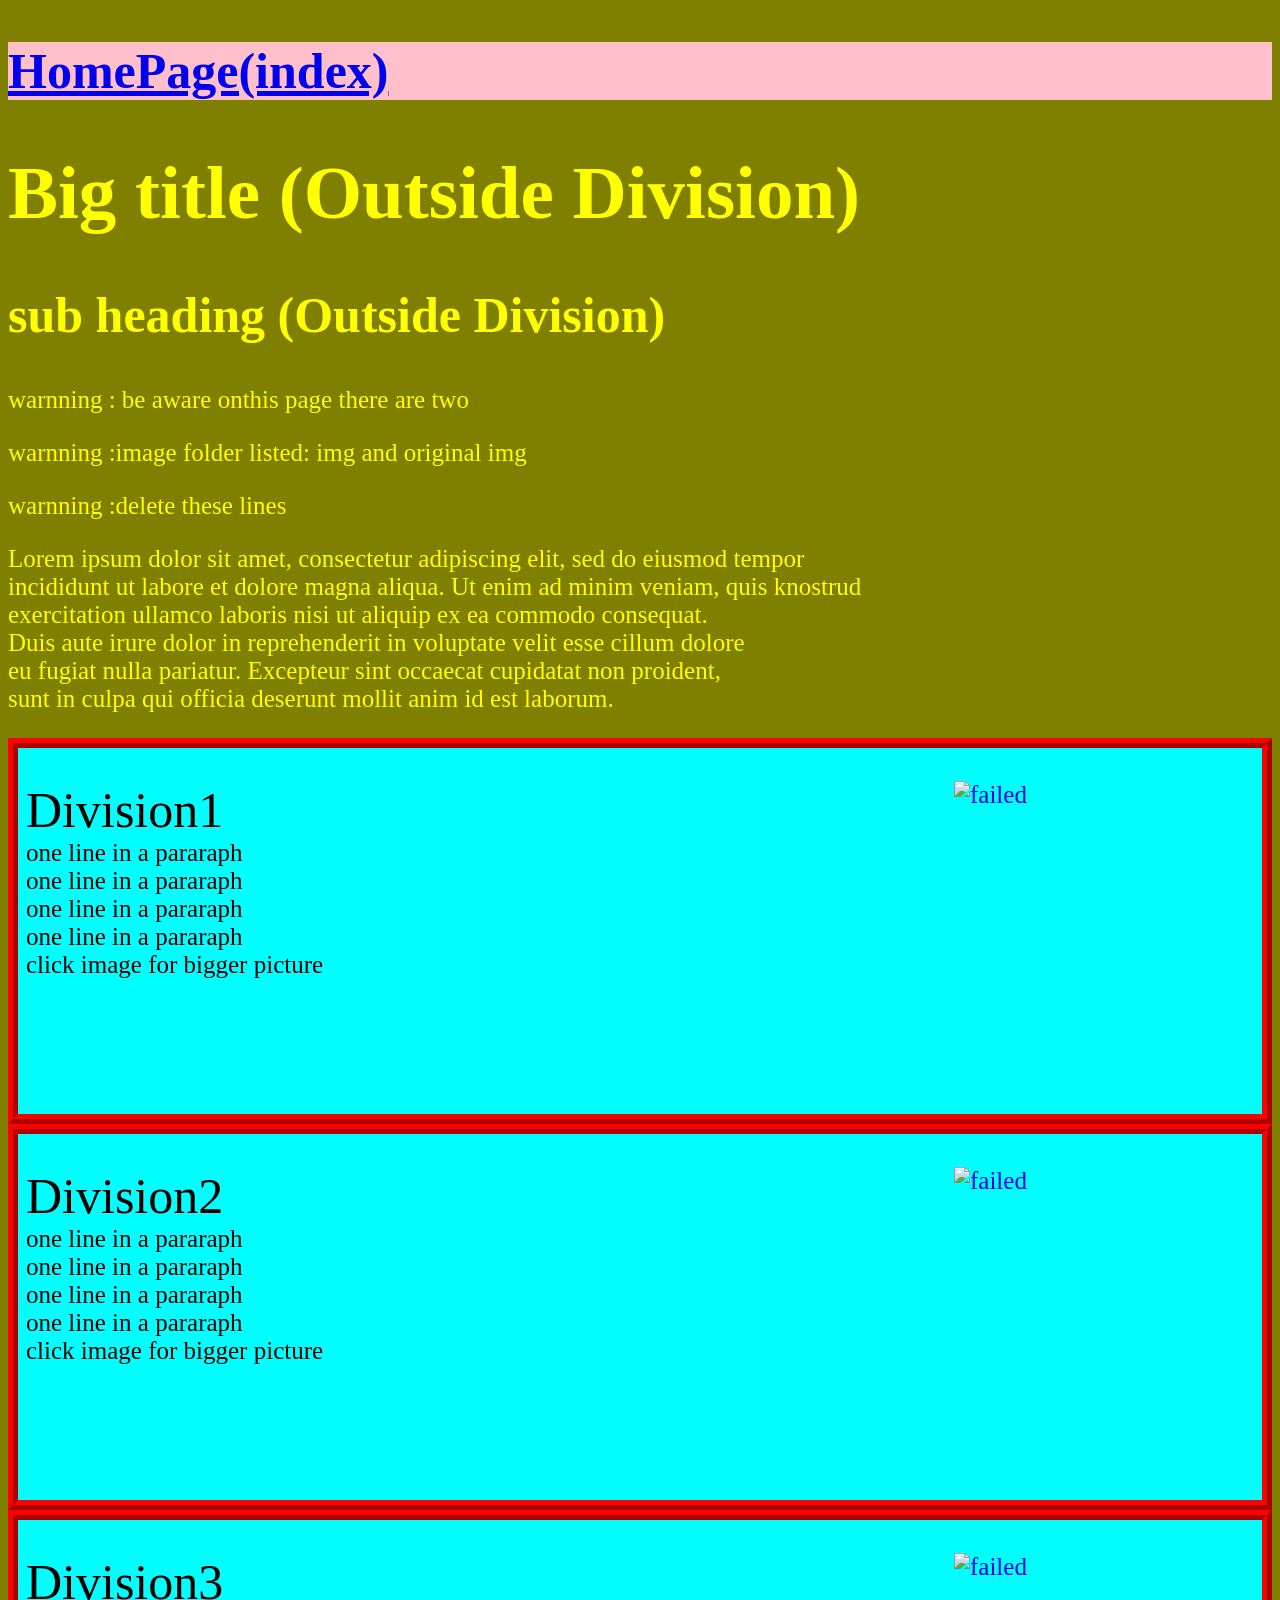
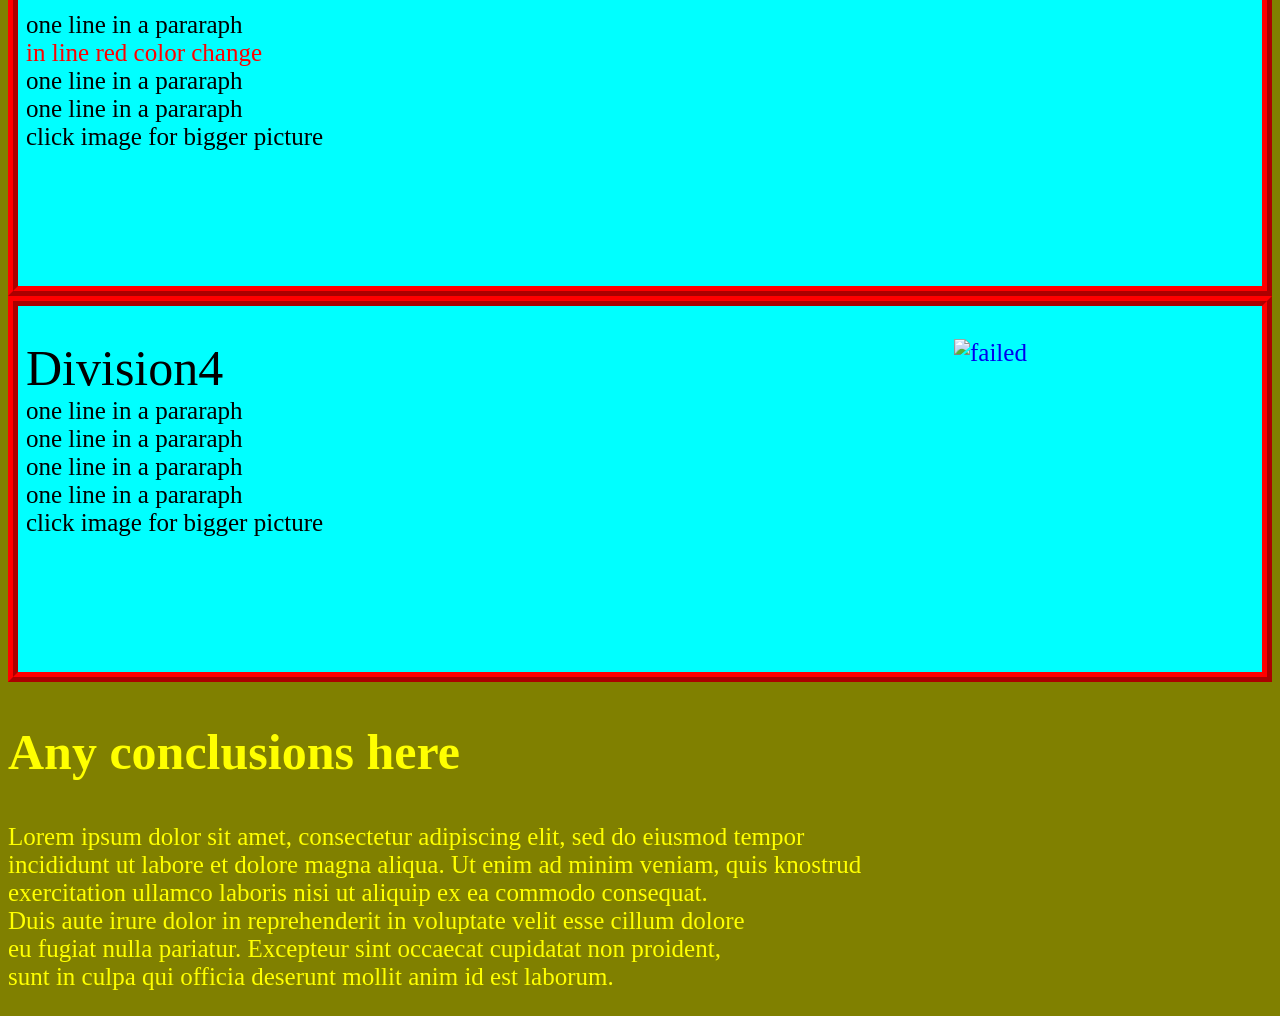
==== index.html @ b6d0e01b "First Commit Ateempting to use the Kate/Git pluggin  Attempting Push to remote GitHub/fanspin/MakeKa" ====
<!DOCTYPE html>
<html lang="">
<!-- this is the official make kate work and make kate assemble -->
<!-- using the video link -->
<!-- make a transcript -->
<!-- make copy paste comand lines -->
<!-- one page three clicks -->
<!--<h3>be aware onthis page there are two </h3>
	<h3>image folder listed: img and  original img</h3>-->
  <head><!--Meta-->
     <meta charset="utf-8">
    <link rel="stylesheet" href="styles3.css">
    <title>MakeKateAseemble</title>
  </head>
  
   <header><!-- header doesnt work -->
	<h2><a href="index.html">HomePage(index)</a></h2><!-- header doesnt work -->
	</header><!-- header doesnt work -->
  
  <body >
	<h1>Big title (Outside Division)</h1><!--Big title (Outside Division) -->
	<h2 >sub heading (Outside Division)</h2><!--sub heading (Outside Division) -->
	<p>warnning : be aware onthis page there are two </p><!--delete this before use-->
	<p>warnning :image folder listed: img and  original img</p><!--delete this before use-->
	<p>warnning :delete these lines</p><!--delete this before use-->
		<p>Lorem ipsum dolor sit amet, consectetur adipiscing elit, sed do eiusmod tempor<br><!--<p>(Outside Division) -->
		incididunt ut labore et dolore magna aliqua. Ut enim ad minim veniam, quis knostrud<br><!--<p>(Outside Division) -->
		exercitation ullamco laboris nisi ut aliquip ex ea commodo consequat. <br><!--<p>(Outside Division) -->
		Duis aute irure dolor in reprehenderit in voluptate velit esse cillum dolore<br><!--<p>(Outside Division) -->
		eu fugiat nulla pariatur. Excepteur sint occaecat cupidatat non proident, <br><!--<p>(Outside Division) -->
		sunt in culpa qui officia deserunt mollit anim id est laborum.</p><!--</p>(Outside Division) -->
		<div class="box1"><!--div 1 and picture page A Figure A-->
			<p > 
			<a href="PicturePageA.html"><!--switcthed picturepage to picture page a -->
			<img src="img/FigureA.png" alt="failed" title=""  /><!--unknown notation / -->
			</a>
			<span style="font-size: 50px">Division1</span><br><!--inline font-size -->
			one line in a pararaph<br>
			one line in a pararaph<br>
			one line in a pararaph<br>
			one line in a pararaph<br>
			click  image for bigger picture<br>
			</p>
		</div>
		<!-- code break next div ------------- -->
		<!-- code break next div ------------- -->
		<div class="box1"><!--div 2 and picture page B Figure B -->
			<p > 
			<a href="PicturePageB.html">
			<img src="img\FigureB.png" alt="failed" title=""  /><!--unknown notation / -->
			</a>
			<span style="font-size: 50px">Division2</span><br> <!--inline font-size -->
			one line in a pararaph<br>
			one line in a pararaph<br>
			one line in a pararaph<br>
			one line in a pararaph<br> 
			click  image for bigger picture
			</p>
		</div>
		<!-- code break next div ------------- -->
		<!-- code break next div ------------- -->
		<div class="box1"><!--div 3 and picture page C Figure C -->
			<p > 
			<a href="PicturePageC.html">
			<img src="img\FigureC.png" alt="failed" title=""  /><!--unknown notation / -->
			</a>
			<span style="font-size: 50px">Division3</span><br><!--inline font-size -->
			one line in a pararaph <br>
			<span style="color: red">in line red color change</span><br> <!--inline color change -->
			one line in a pararaph<br>
			one line in a pararaph<br>
			click  image for bigger picture
			</p>
		</div>
		<!-- code break next div ------------- -->
		<!-- code break next div ------------- -->
		<div class="box1"><!--div 4 and picture page D Figure D -->
			<p > 
			<a href="PicturePageD.html">
			<img src="img\FigureD.png" alt="failed" title=""  />
			</a>
			<span style="font-size: 50px">Division4 </span><br><!--inline font-size -->
			one line in a pararaph<br>
			one line in a pararaph<br>
			one line in a pararaph<br>
			one line in a pararaph<br>
			click  image for bigger picture
			</p>
		</div>
	<!-- code break next div ------------- -->
	<!-- code break next div ------------- -->
	<h2 >Any conclusions here</h2>
		<p>Lorem ipsum dolor sit amet, consectetur adipiscing elit, sed do eiusmod tempor<br>
		incididunt ut labore et dolore magna aliqua. Ut enim ad minim veniam, quis knostrud<br>
		exercitation ullamco laboris nisi ut aliquip ex ea commodo consequat. <br>
		Duis aute irure dolor in reprehenderit in voluptate velit esse cillum dolore<br>
		eu fugiat nulla pariatur. Excepteur sint occaecat cupidatat non proident, <br>
		sunt in culpa qui officia deserunt mollit anim id est laborum.</p>
	<!--more saved inline styling-->
	<!--<h2 style="color: yellow">inline yellow sub heading</h2 >-->
	<!--<p style="color: yellow">inline yellow paragraph</p>-->
  </body>
</html>
---- styles3.css ----
/* css for adjoining Make Kate Assemble */
  
 
header  {
	background-color: pink;
}
header  h2{
	 font-size: 50px; 
	 color: magenta;
	  text-align: left;	  
}

 /*no change to body */
body{
	background-color: olive; /*pink #FFC0CB green #339966 */
}

body h1{
	 font-size: 75px; 
	 color: yellow;
	  text-align: left;	  
}
body h2{
	 font-size: 50px; 
	 color: yellow;
	  text-align: left;	  
}

body p {font-size: 25px;
 color: yellow;
  text-align: left;
 }
body img { float: right }

  /* begin with box1 */

.box1 {
  border: 10px ridge #f00;
  background-color: cyan ;/*  #ff0 blood red  */
  padding: 0.5rem;
  display: flex;
  flex-direction: column;
}
.box1 img {
  width: 300px;
  height: 300px;
  float: right;
 
}

.box1 p {
  font: sans-serif;
  text-align: left;
  color: black;
  float: left;
}

 /* begin with box2 */
 /* Used pages A,B,C,D */

.box2 {
  border: 10px ridge violet;
  background-color: #00b3b3; /*  #00b3b3 is the pictured green */
  padding: 0.5rem;
  display: flex;
  flex-direction: column;
}
.box2 img {
  width: 600px;
  height: 600px;
  float: right;
 
}

.box2 p {
	font: Comic Sans MS, Comic Sans, cursive;
	font-size: 30px;
	text-align: left;
	color: yellow;
	float: left;
}
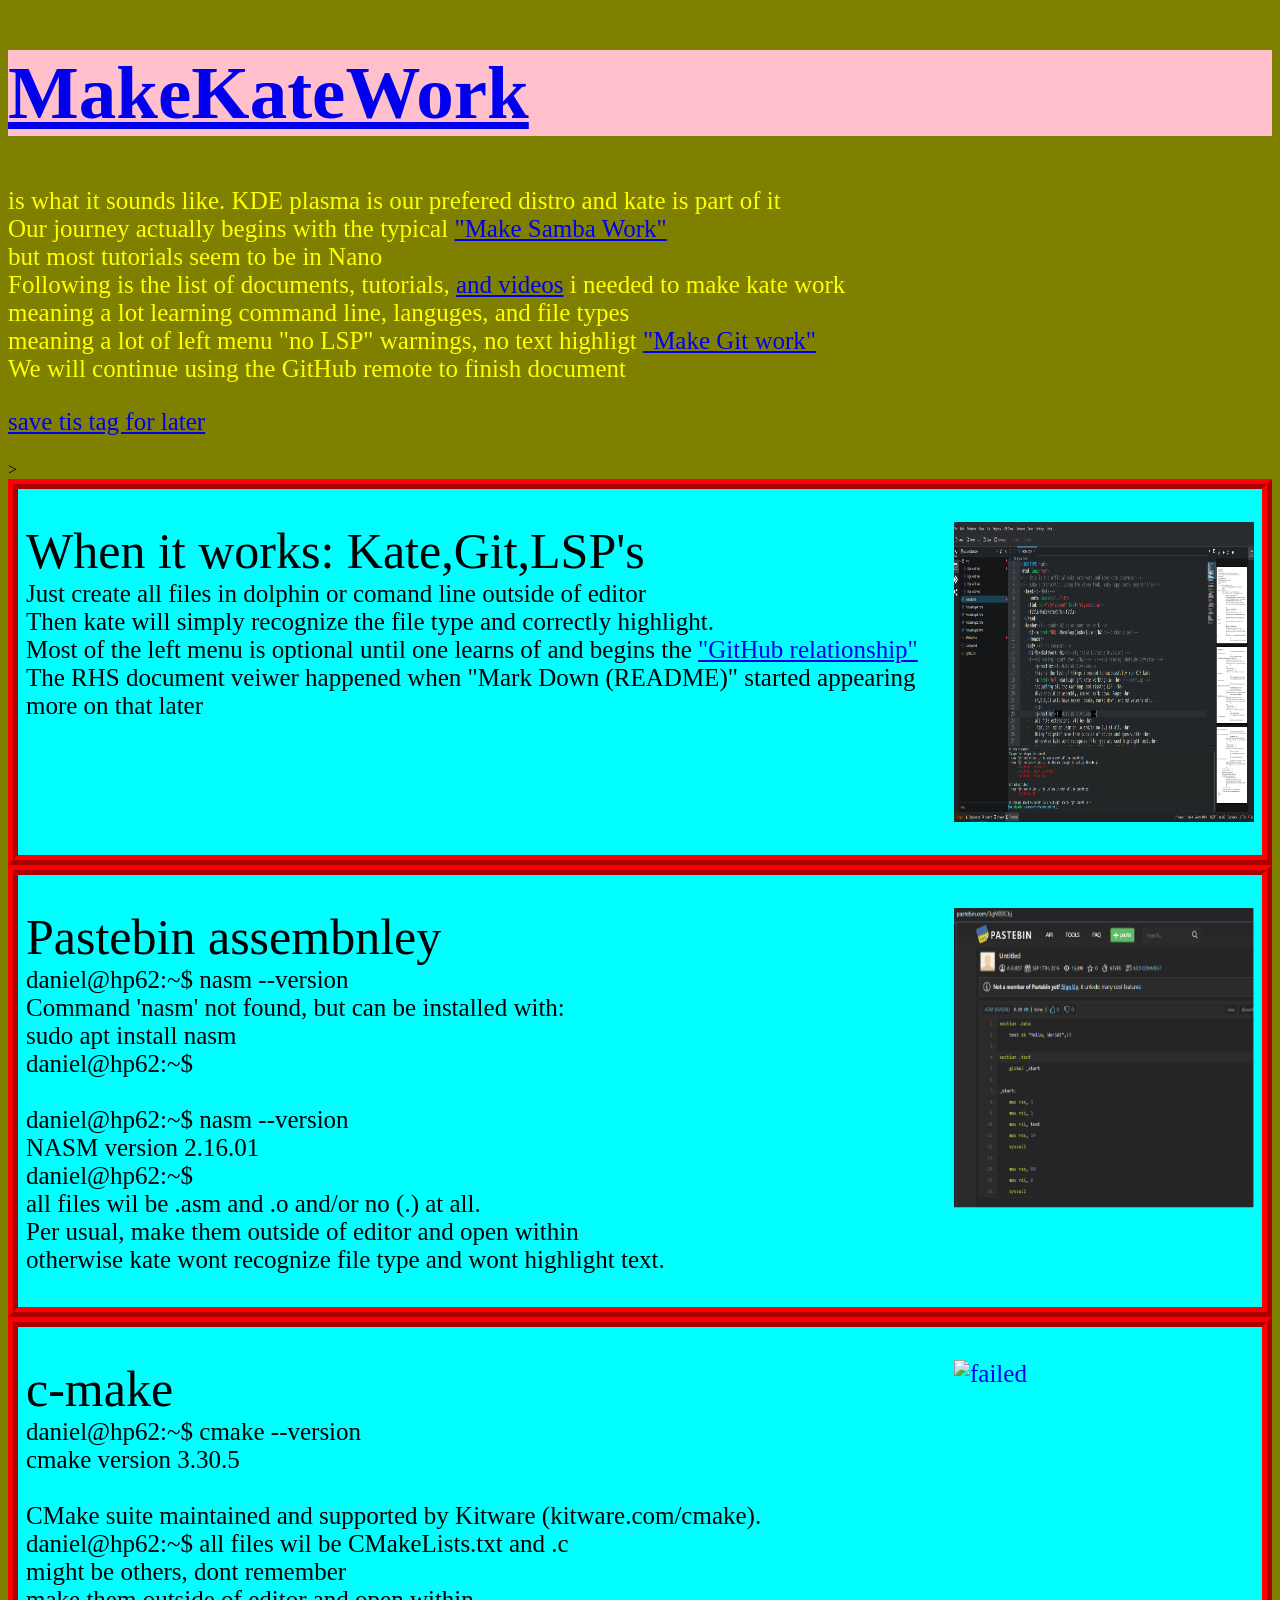
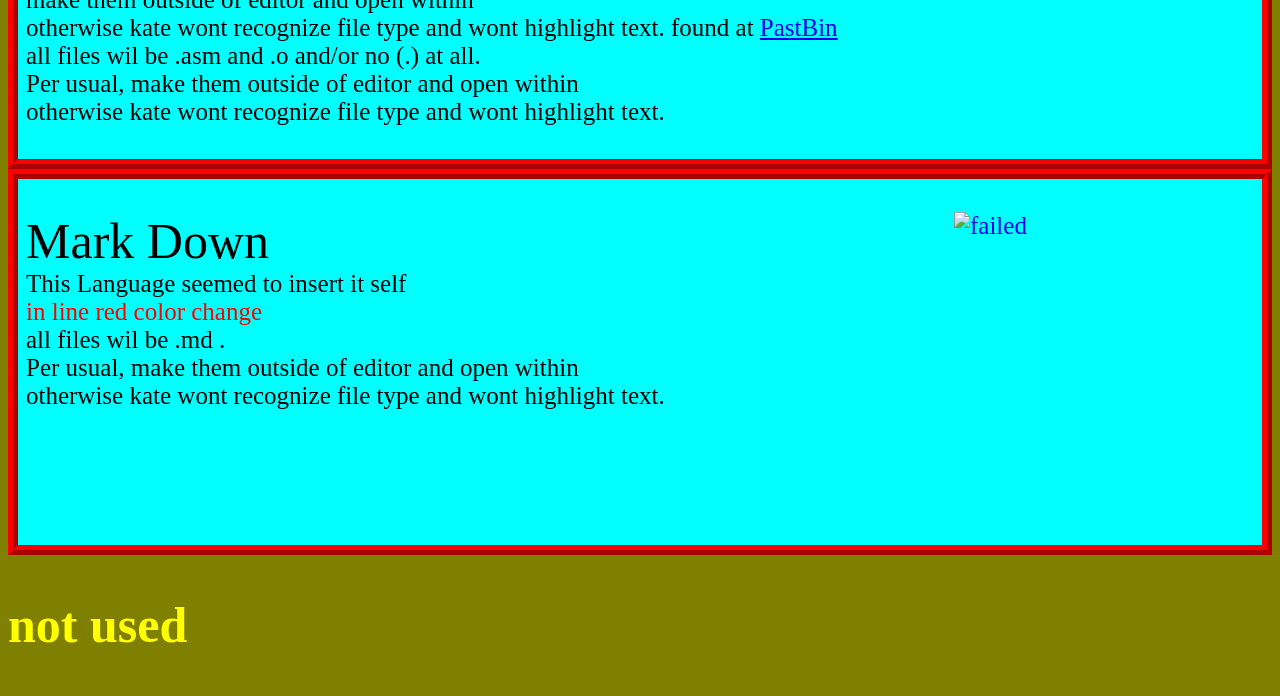
==== commit cbad0c12: "mostly index. no moving parts added more correct info" ====
--- a/index.html
+++ b/index.html
@@ -1,101 +1,115 @@
 <!DOCTYPE html>
-<html lang="">
+<html lang="en">
 <!-- this is the official make kate work and make kate assemble -->
-<!-- using the video link -->
-<!-- make a transcript -->
-<!-- make copy paste comand lines -->
-<!-- one page three clicks -->
-<!--<h3>be aware onthis page there are two </h3>
-	<h3>image folder listed: img and  original img</h3>-->
+<!-- make a transcript. using the video link. make copy paste comand lines-->
   <head><!--Meta-->
      <meta charset="utf-8">
     <link rel="stylesheet" href="styles3.css">
-    <title>MakeKateAseemble</title>
+    <title>MakeKateWork</title>
   </head>
-  
-   <header><!-- header doesnt work -->
-	<h2><a href="index.html">HomePage(index)</a></h2><!-- header doesnt work -->
-	</header><!-- header doesnt work -->
-  
-  <body >
-	<h1>Big title (Outside Division)</h1><!--Big title (Outside Division) -->
-	<h2 >sub heading (Outside Division)</h2><!--sub heading (Outside Division) -->
-	<p>warnning : be aware onthis page there are two </p><!--delete this before use-->
-	<p>warnning :image folder listed: img and  original img</p><!--delete this before use-->
-	<p>warnning :delete these lines</p><!--delete this before use-->
-		<p>Lorem ipsum dolor sit amet, consectetur adipiscing elit, sed do eiusmod tempor<br><!--<p>(Outside Division) -->
-		incididunt ut labore et dolore magna aliqua. Ut enim ad minim veniam, quis knostrud<br><!--<p>(Outside Division) -->
-		exercitation ullamco laboris nisi ut aliquip ex ea commodo consequat. <br><!--<p>(Outside Division) -->
-		Duis aute irure dolor in reprehenderit in voluptate velit esse cillum dolore<br><!--<p>(Outside Division) -->
-		eu fugiat nulla pariatur. Excepteur sint occaecat cupidatat non proident, <br><!--<p>(Outside Division) -->
-		sunt in culpa qui officia deserunt mollit anim id est laborum.</p><!--</p>(Outside Division) -->
-		<div class="box1"><!--div 1 and picture page A Figure A-->
-			<p > 
-			<a href="PicturePageA.html"><!--switcthed picturepage to picture page a -->
-			<img src="img/FigureA.png" alt="failed" title=""  /><!--unknown notation / -->
+  <header><!-- header h2 color does not work -->
+	<h1><a href="URL">MakeKateWork</a></h1><!--Broken Link? -->
+	</header>
+   <body ><!--no comment --><!--Big title  <h1>MakeKateWork</h1>   (Outside Division) -->
+			<p><!--Big title (Outside Division) -->
+			is what it sounds like.
+			KDE plasma is our prefered distro and kate is part of it<br>
+			Our journey actually begins with the typical
+			<a href="https://www.youtube.com/watch?v=7Q0mnAT1MRg">"Make Samba Work"</a><br><!--learn linux tv -->
+			but most tutorials seem to be in Nano<br>
+			Following is the list of documents, tutorials, <a href="https://www.youtube.com/watch?v=1UZNvhodgmw">and videos</a><!--mariusp -->
+			i needed to make kate work<br>
+			meaning a lot learning command line, languges, and file types<br>
+			meaning a lot of  left menu "no LSP" warnings, no  text highligt
+					<a href="https://www.youtube.com/watch?v=gJv0PcfUXE8">"Make Git work"</a><br><!--learn linux tv -->
+					We will continue using the GitHub remote to finish document
+
+			</p><p><a href="url">save tis tag for later</a> </p>> <!--save tis tag for later -->
+		<div class="box1"><!--div 1 (Made Kate Work)and picture page A Figure A-->
+			<p >
+			<a href="PicturePageA.html"><!---div 1 and picture page A Figure A -->
+			<img src="img/FigureA.PNG" alt="failed" title=""  /><!--unknown notation / -->
 			</a>
-			<span style="font-size: 50px">Division1</span><br><!--inline font-size -->
-			one line in a pararaph<br>
-			one line in a pararaph<br>
-			one line in a pararaph<br>
-			one line in a pararaph<br>
-			click  image for bigger picture<br>
+			<span style="font-size: 50px">When it works: Kate,Git,LSP's </span><br><!--inline font-size -->
+			Just create all files in dolphin or comand line outside of editor<br>
+			Then kate will simply recognize the file type and correctly highlight.<br>
+			Most of the left menu is optional until one learns of and begins the
+			<a href="PicturePageA.html"> "GitHub relationship"</a><br>
+			The RHS document veiwer happened when "Mark Down (README)" started appearing<br>
+			more on that later
 			</p>
 		</div>
 		<!-- code break next div ------------- -->
 		<!-- code break next div ------------- -->
-		<div class="box1"><!--div 2 and picture page B Figure B -->
-			<p > 
-			<a href="PicturePageB.html">
-			<img src="img\FigureB.png" alt="failed" title=""  /><!--unknown notation / -->
+		<div class="box1"><!--div 2 cmake (touch and code) and picture page B Figure B -->
+			<p >
+			<a href="PicturePageB.html"><!--  BIG Change-->
+			<img src="img/FigureB.PNG" alt="failed" title=""  /><!--  BIG Change-->
 			</a>
-			<span style="font-size: 50px">Division2</span><br> <!--inline font-size -->
-			one line in a pararaph<br>
-			one line in a pararaph<br>
-			one line in a pararaph<br>
-			one line in a pararaph<br> 
-			click  image for bigger picture
+			<span style="font-size: 50px">Pastebin assembnley</span><br>
+			daniel@hp62:~$ nasm --version<br>
+					Command 'nasm' not found, but can be installed with:<br>
+					sudo apt install nasm<br>
+					daniel@hp62:~$<br><br>
+					daniel@hp62:~$ nasm --version<br>
+					NASM version 2.16.01<br>
+					daniel@hp62:~$ <br>
+				<!--inline font-size -->
+					all files wil be .asm and .o and/or no (.) at all. <br>
+					Per usual, make them outside of editor and open within <br>
+					otherwise kate wont recognize file type and wont highlight text.
+
 			</p>
 		</div>
 		<!-- code break next div ------------- -->
 		<!-- code break next div ------------- -->
 		<div class="box1"><!--div 3 and picture page C Figure C -->
-			<p > 
+			<p >
 			<a href="PicturePageC.html">
 			<img src="img\FigureC.png" alt="failed" title=""  /><!--unknown notation / -->
 			</a>
-			<span style="font-size: 50px">Division3</span><br><!--inline font-size -->
-			one line in a pararaph <br>
-			<span style="color: red">in line red color change</span><br> <!--inline color change -->
-			one line in a pararaph<br>
-			one line in a pararaph<br>
-			click  image for bigger picture
+			<span style="font-size: 50px">c-make </span><br>
+			daniel@hp62:~$ cmake --version<br>
+				cmake version 3.30.5<br>
+									<br>
+				CMake suite maintained and supported by Kitware (kitware.com/cmake).<br>
+				daniel@hp62:~$
+
+
+
+
+
+
+<!--inline font-size -->
+						all files wil be CMakeLists.txt and .c <br>
+						might be others, dont remember<br>
+					make them outside of editor and open within <br>
+					otherwise kate wont recognize file type and wont highlight text.
+						found at <a href="https://pastebin.com/3gMBBCbj">PastBin</a> <br>
+					all files wil be .asm and .o and/or no (.) at all. <br>
+					Per usual, make them outside of editor and open within <br>
+					otherwise kate wont recognize file type and wont highlight text.
 			</p>
 		</div>
 		<!-- code break next div ------------- -->
 		<!-- code break next div ------------- -->
 		<div class="box1"><!--div 4 and picture page D Figure D -->
-			<p > 
+			<p >
 			<a href="PicturePageD.html">
 			<img src="img\FigureD.png" alt="failed" title=""  />
 			</a>
-			<span style="font-size: 50px">Division4 </span><br><!--inline font-size -->
-			one line in a pararaph<br>
-			one line in a pararaph<br>
-			one line in a pararaph<br>
-			one line in a pararaph<br>
-			click  image for bigger picture
+			<span style="font-size: 50px">Mark Down</span><br><!--inline font-size -->
+						This Language seemed to insert it self  <br>
+						<span style="color: red">in line red color change</span><br> <!--inline color change -->
+						all files wil be .md . <br>
+					Per usual, make them outside of editor and open within <br>
+					otherwise kate wont recognize file type and wont highlight text.
 			</p>
 		</div>
 	<!-- code break next div ------------- -->
 	<!-- code break next div ------------- -->
-	<h2 >Any conclusions here</h2>
-		<p>Lorem ipsum dolor sit amet, consectetur adipiscing elit, sed do eiusmod tempor<br>
-		incididunt ut labore et dolore magna aliqua. Ut enim ad minim veniam, quis knostrud<br>
-		exercitation ullamco laboris nisi ut aliquip ex ea commodo consequat. <br>
-		Duis aute irure dolor in reprehenderit in voluptate velit esse cillum dolore<br>
-		eu fugiat nulla pariatur. Excepteur sint occaecat cupidatat non proident, <br>
-		sunt in culpa qui officia deserunt mollit anim id est laborum.</p>
+	<h2 >not used</h2>
+			<p>	</p>
 	<!--more saved inline styling-->
 	<!--<h2 style="color: yellow">inline yellow sub heading</h2 >-->
 	<!--<p style="color: yellow">inline yellow paragraph</p>-->
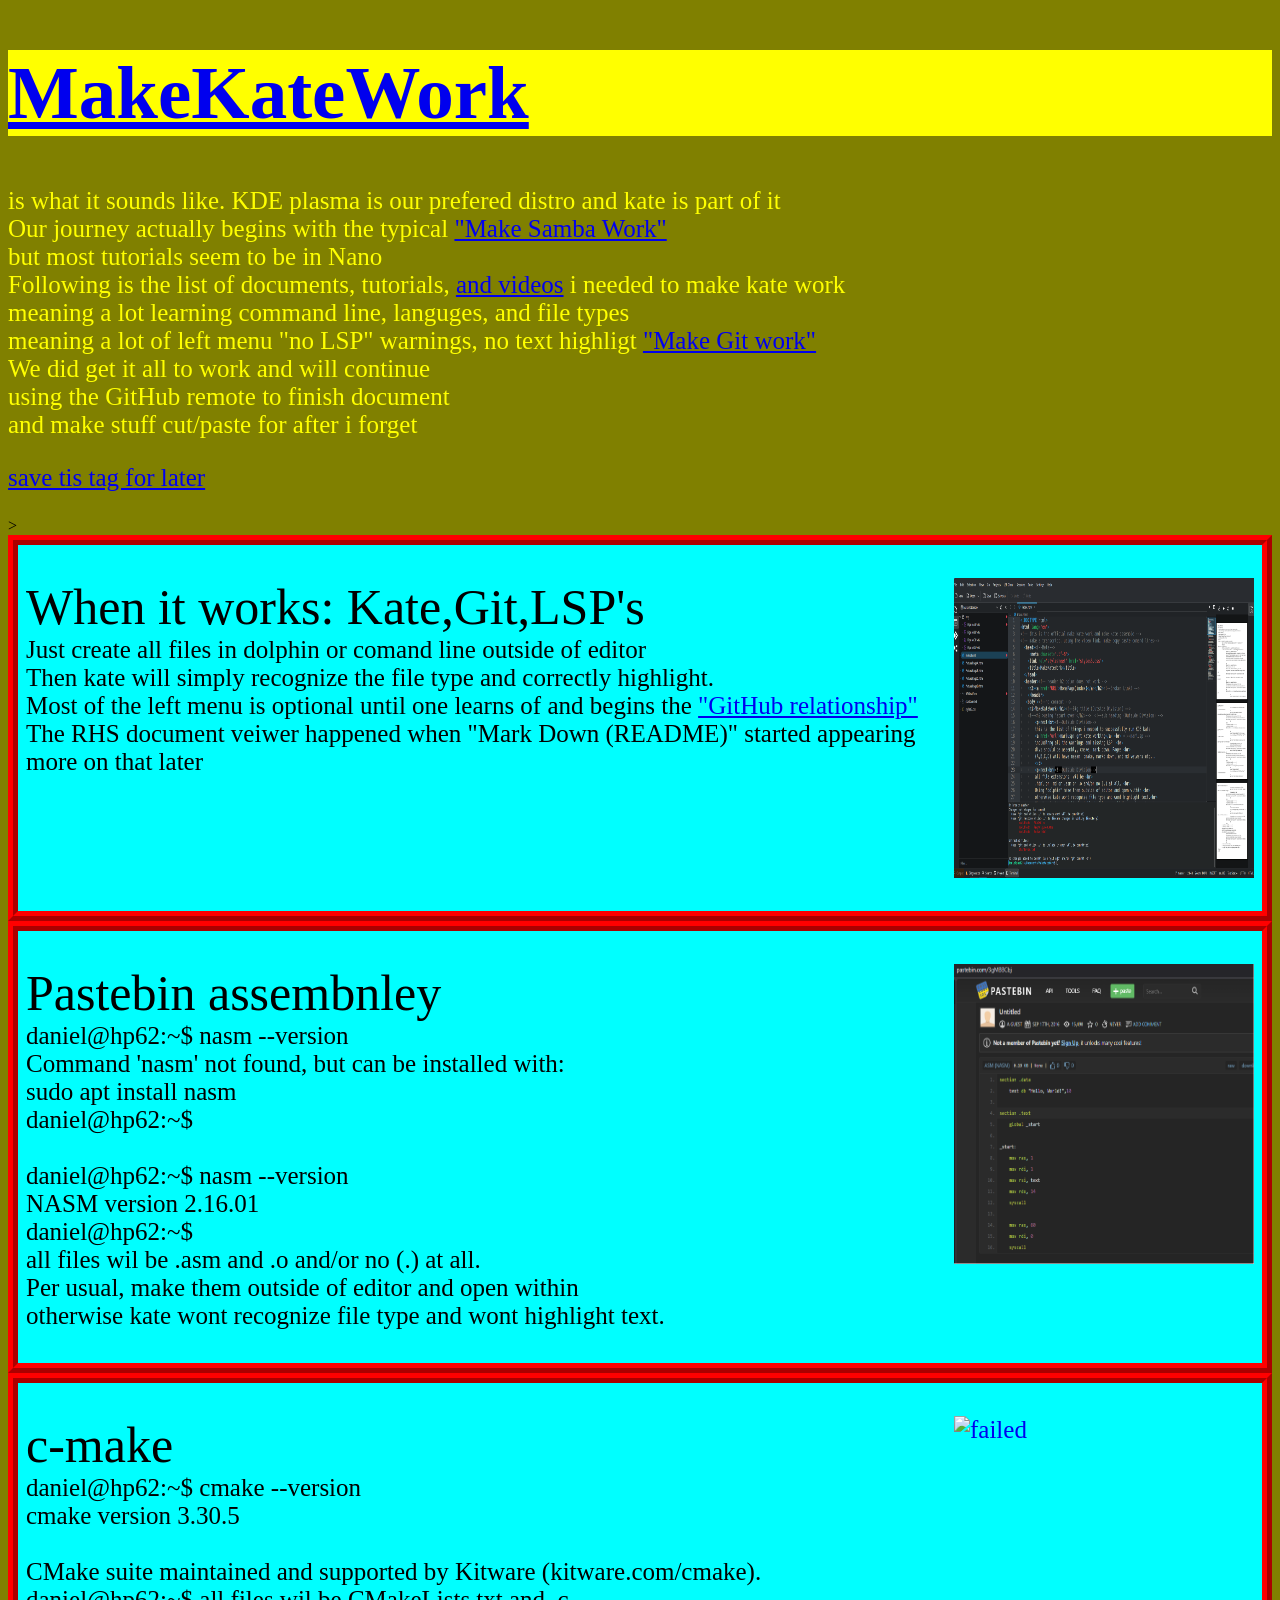
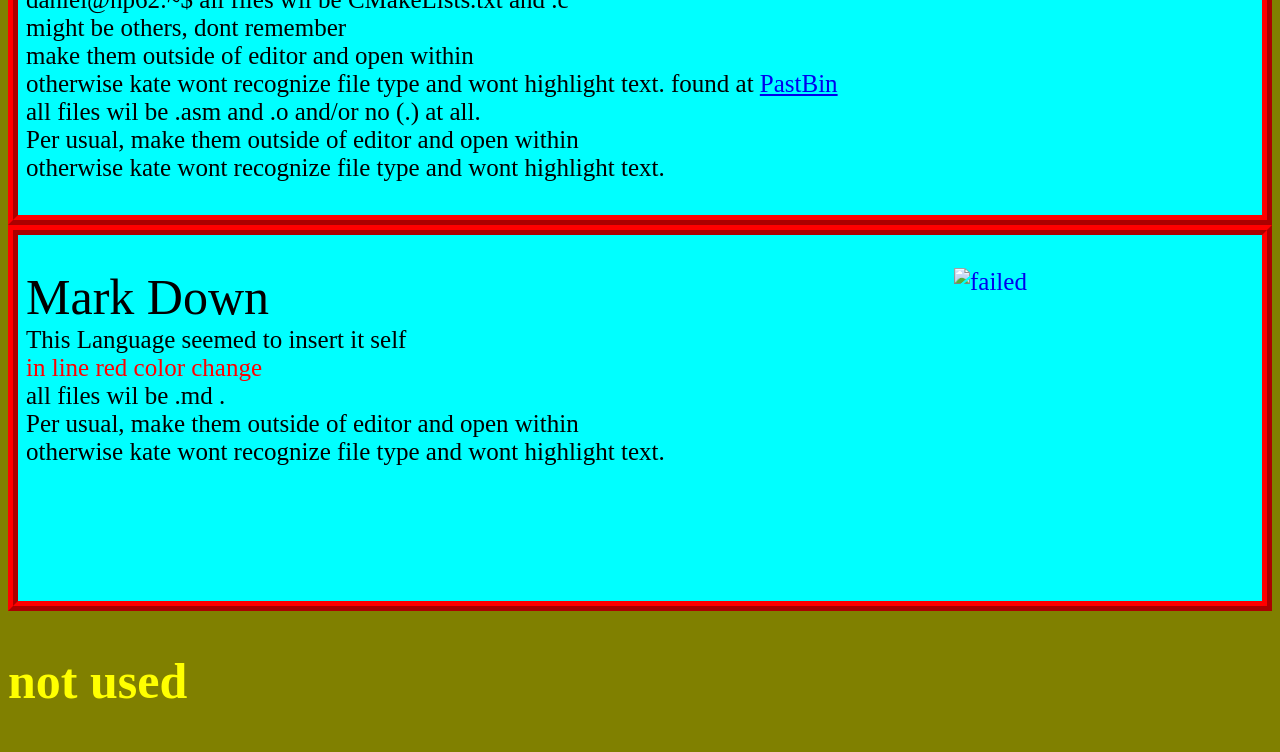
==== commit 31ec6bad: "next update pulling a new home, pageA, pageB, and read me .md" ====
--- a/index.html
+++ b/index.html
@@ -22,7 +22,9 @@
 			meaning a lot learning command line, languges, and file types<br>
 			meaning a lot of  left menu "no LSP" warnings, no  text highligt
 					<a href="https://www.youtube.com/watch?v=gJv0PcfUXE8">"Make Git work"</a><br><!--learn linux tv -->
-					We will continue using the GitHub remote to finish document
+					We did get it all to work and  will continue<br>
+					using the GitHub remote to finish document<br>
+					and make stuff cut/paste for after i forget
 
 			</p><p><a href="url">save tis tag for later</a> </p>> <!--save tis tag for later -->
 		<div class="box1"><!--div 1 (Made Kate Work)and picture page A Figure A-->
--- a/styles3.css
+++ b/styles3.css
@@ -1,10 +1,10 @@
 
 
-  /* css for adjoining Make Kate Assemble */
+  /* css for adjoining Make Kate work */
   
  
 header  {
-	background-color: pink;
+	background-color: yellow;
 }
 header  h2{
 	 font-size: 50px; 
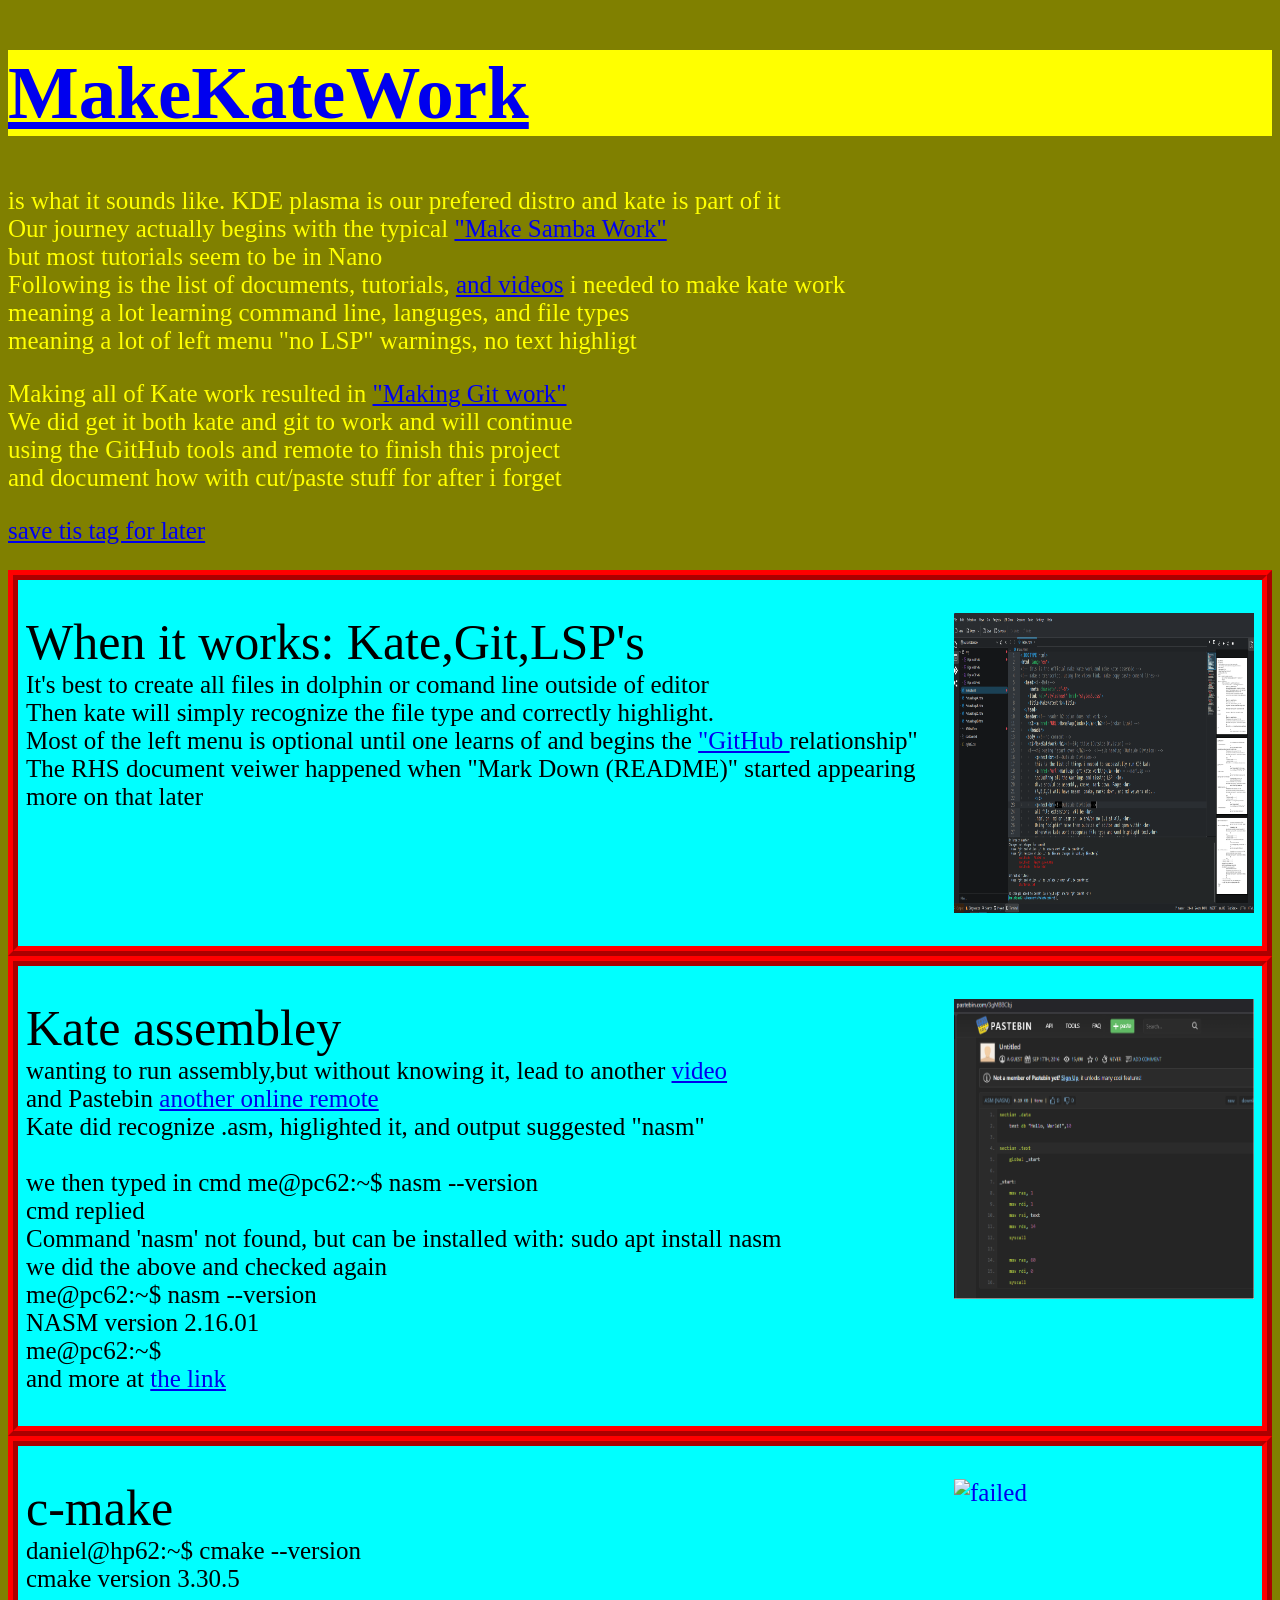
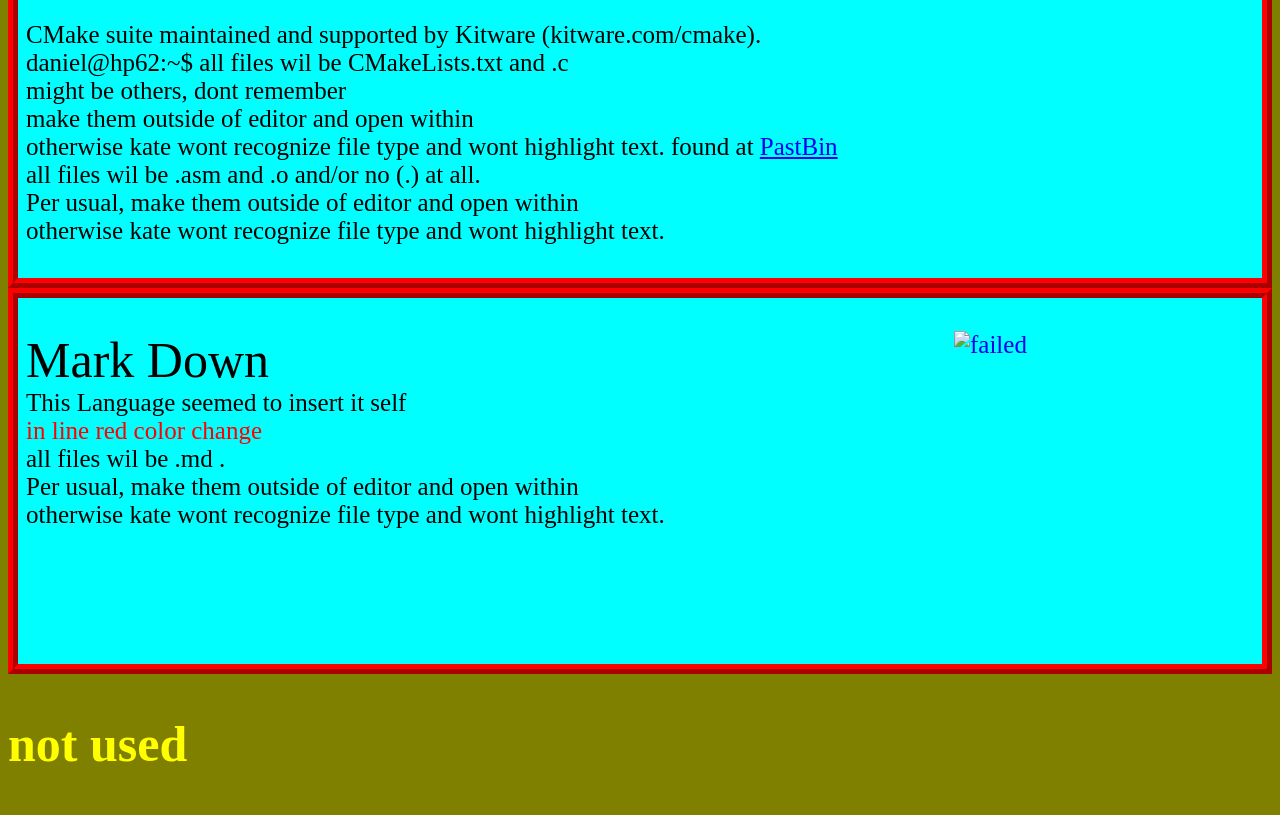
==== commit c07a341e: "index ans pages a,b nothing big no moving parts" ====
--- a/index.html
+++ b/index.html
@@ -20,23 +20,24 @@
 			Following is the list of documents, tutorials, <a href="https://www.youtube.com/watch?v=1UZNvhodgmw">and videos</a><!--mariusp -->
 			i needed to make kate work<br>
 			meaning a lot learning command line, languges, and file types<br>
-			meaning a lot of  left menu "no LSP" warnings, no  text highligt
-					<a href="https://www.youtube.com/watch?v=gJv0PcfUXE8">"Make Git work"</a><br><!--learn linux tv -->
-					We did get it all to work and  will continue<br>
-					using the GitHub remote to finish document<br>
-					and make stuff cut/paste for after i forget
-
-			</p><p><a href="url">save tis tag for later</a> </p>> <!--save tis tag for later -->
-		<div class="box1"><!--div 1 (Made Kate Work)and picture page A Figure A-->
+			meaning a lot of  left menu "no LSP" warnings, no  text highligt</p>
+			<p>Making all of Kate work resulted in
+			<a href="https://www.youtube.com/watch?v=gJv0PcfUXE8">"Making Git work"</a><br><!--learn linux tv -->
+			We did get it both kate and git to work and  will continue<br>
+					using the GitHub tools and  remote to finish this project<br>
+					and document how with cut/paste stuff for after i forget
+			</p>
+			<p><a href="url">save tis tag for later</a> </p> <!--save tis tag for later -->
+		<div class="box1"><!--div 1 (When it works: Kate,Git,LSP's )and picture page A Figure A-->
 			<p >
 			<a href="PicturePageA.html"><!---div 1 and picture page A Figure A -->
 			<img src="img/FigureA.PNG" alt="failed" title=""  /><!--unknown notation / -->
 			</a>
 			<span style="font-size: 50px">When it works: Kate,Git,LSP's </span><br><!--inline font-size -->
-			Just create all files in dolphin or comand line outside of editor<br>
+			It's best to create all files in dolphin or comand line outside of editor<br>
 			Then kate will simply recognize the file type and correctly highlight.<br>
 			Most of the left menu is optional until one learns of and begins the
-			<a href="PicturePageA.html"> "GitHub relationship"</a><br>
+			<a href="PicturePageA.html"> "GitHub </a>relationship"<br>
 			The RHS document veiwer happened when "Mark Down (README)" started appearing<br>
 			more on that later
 			</p>
@@ -48,18 +49,23 @@
 			<a href="PicturePageB.html"><!--  BIG Change-->
 			<img src="img/FigureB.PNG" alt="failed" title=""  /><!--  BIG Change-->
 			</a>
-			<span style="font-size: 50px">Pastebin assembnley</span><br>
-			daniel@hp62:~$ nasm --version<br>
-					Command 'nasm' not found, but can be installed with:<br>
+			<span style="font-size: 50px">Kate assembley</span><br><!--in line font size-->
+			wanting to run assembly,but without knowing it, lead to another
+			<a href="https://www.youtube.com/watch?v=VQAKkuLL31g">video</a> <!--assembly video-->
+			<br>and  Pastebin
+			<a href="https://pastebin.com/3gMBBCbj"> another online remote</a><!--assembly code(pastebin)-->
+			<br>
+			Kate did recognize .asm, higlighted it, and output suggested "nasm"<br>
+
+			<br> we then typed in cmd me@pc62:~$ nasm --version<br>
+				cmd replied <br>Command 'nasm' not found, but can be installed with:
 					sudo apt install nasm<br>
-					daniel@hp62:~$<br><br>
-					daniel@hp62:~$ nasm --version<br>
+				we did the above and checked again<br>
+					me@pc62:~$ nasm --version<br>
 					NASM version 2.16.01<br>
-					daniel@hp62:~$ <br>
-				<!--inline font-size -->
-					all files wil be .asm and .o and/or no (.) at all. <br>
-					Per usual, make them outside of editor and open within <br>
-					otherwise kate wont recognize file type and wont highlight text.
+					me@pc62:~$ <br>and more at
+					<a href="PicturePageB.html">the link</a>
+
 
 			</p>
 		</div>
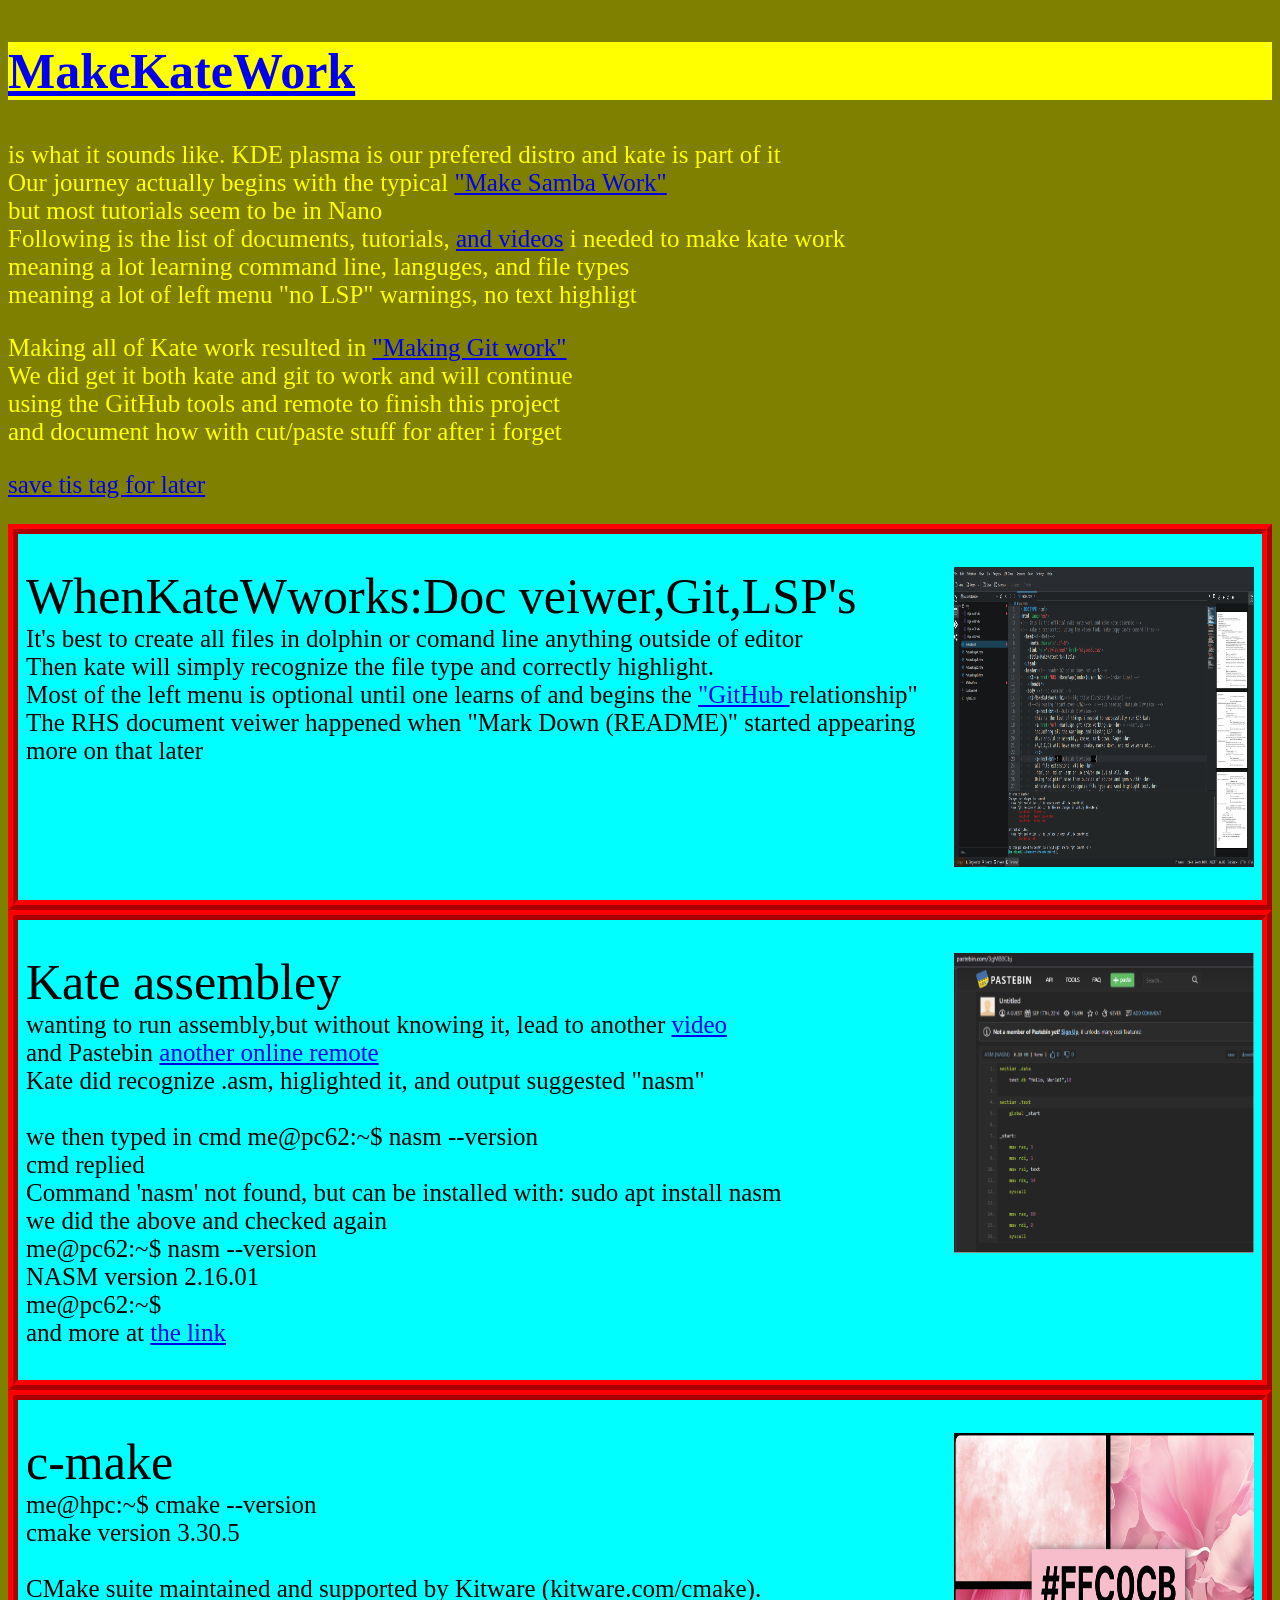
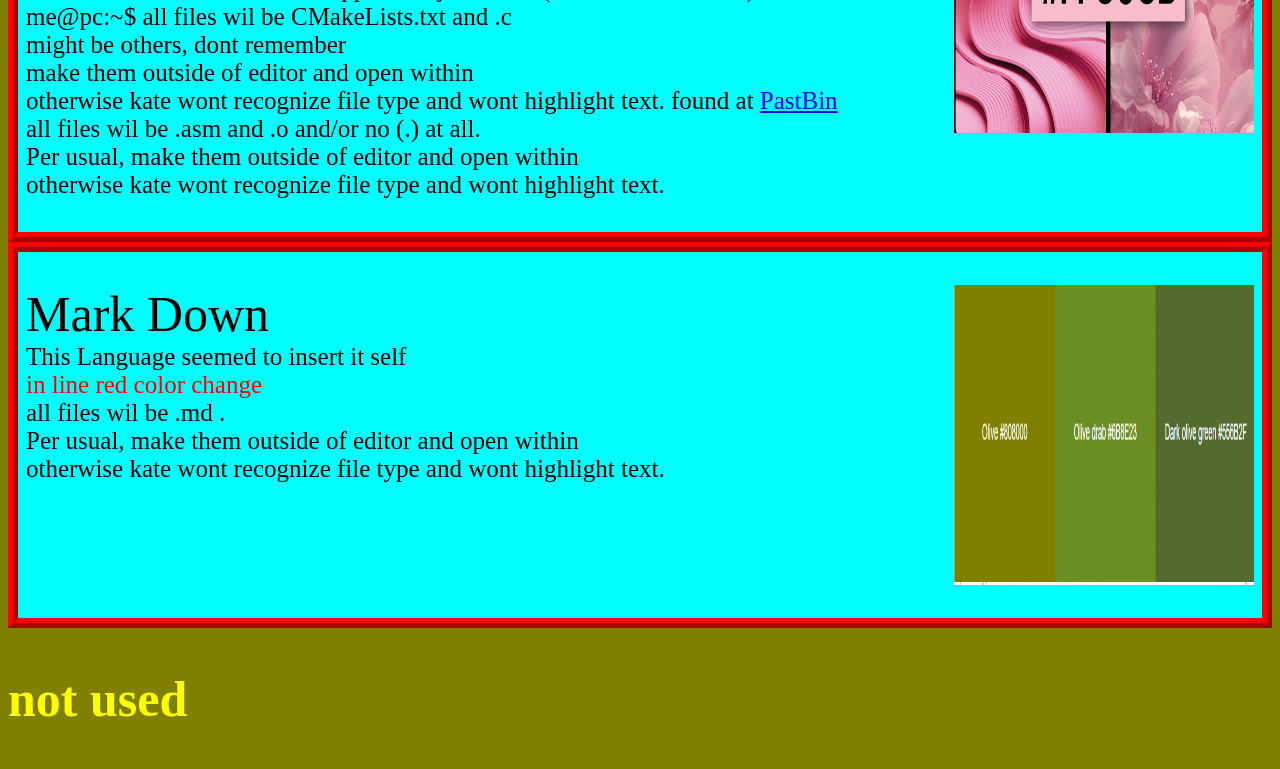
==== commit 2f307cb8: "fixed image paths need to match up and fix the html or xhtml or 5" ====
--- a/index.html
+++ b/index.html
@@ -8,7 +8,7 @@
     <title>MakeKateWork</title>
   </head>
   <header><!-- header h2 color does not work -->
-	<h1><a href="URL">MakeKateWork</a></h1><!--Broken Link? -->
+	<h2><a href="URL">MakeKateWork</a></h2><!--Broken Link? -->
 	</header>
    <body ><!--no comment --><!--Big title  <h1>MakeKateWork</h1>   (Outside Division) -->
 			<p><!--Big title (Outside Division) -->
@@ -31,10 +31,10 @@
 		<div class="box1"><!--div 1 (When it works: Kate,Git,LSP's )and picture page A Figure A-->
 			<p >
 			<a href="PicturePageA.html"><!---div 1 and picture page A Figure A -->
-			<img src="img/FigureA.PNG" alt="failed" title=""  /><!--unknown notation / -->
+			<img src="img/FigureA.PNG" alt="picture failed" title=""  /><!--unknown notation / -->
 			</a>
-			<span style="font-size: 50px">When it works: Kate,Git,LSP's </span><br><!--inline font-size -->
-			It's best to create all files in dolphin or comand line outside of editor<br>
+			<span style="font-size: 50px">WhenKateWworks:Doc veiwer,Git,LSP's </span><br><!--inline font-size -->
+			It's best to create all files in dolphin or comand line anything outside of editor<br>
 			Then kate will simply recognize the file type and correctly highlight.<br>
 			Most of the left menu is optional until one learns of and begins the
 			<a href="PicturePageA.html"> "GitHub </a>relationship"<br>
@@ -65,8 +65,6 @@
 					NASM version 2.16.01<br>
 					me@pc62:~$ <br>and more at
 					<a href="PicturePageB.html">the link</a>
-
-
 			</p>
 		</div>
 		<!-- code break next div ------------- -->
@@ -74,29 +72,22 @@
 		<div class="box1"><!--div 3 and picture page C Figure C -->
 			<p >
 			<a href="PicturePageC.html">
-			<img src="img\FigureC.png" alt="failed" title=""  /><!--unknown notation / -->
+			<img src="img/FigureC.PNG" alt="picture failed" title=""  /><!--unknown notation / -->
 			</a>
 			<span style="font-size: 50px">c-make </span><br>
-			daniel@hp62:~$ cmake --version<br>
+			me@hpc:~$ cmake --version<br>
 				cmake version 3.30.5<br>
 									<br>
 				CMake suite maintained and supported by Kitware (kitware.com/cmake).<br>
-				daniel@hp62:~$
-
-
-
-
-
-
-<!--inline font-size -->
-						all files wil be CMakeLists.txt and .c <br>
-						might be others, dont remember<br>
-					make them outside of editor and open within <br>
-					otherwise kate wont recognize file type and wont highlight text.
-						found at <a href="https://pastebin.com/3gMBBCbj">PastBin</a> <br>
-					all files wil be .asm and .o and/or no (.) at all. <br>
-					Per usual, make them outside of editor and open within <br>
-					otherwise kate wont recognize file type and wont highlight text.
+				me@pc:~$
+				all files wil be CMakeLists.txt and .c <br>
+				might be others, dont remember<br>
+				make them outside of editor and open within <br>
+				otherwise kate wont recognize file type and wont highlight text.
+				found at <a href="https://pastebin.com/3gMBBCbj">PastBin</a> <br>
+				all files wil be .asm and .o and/or no (.) at all. <br>
+				Per usual, make them outside of editor and open within <br>
+				otherwise kate wont recognize file type and wont highlight text.
 			</p>
 		</div>
 		<!-- code break next div ------------- -->
@@ -104,7 +95,7 @@
 		<div class="box1"><!--div 4 and picture page D Figure D -->
 			<p >
 			<a href="PicturePageD.html">
-			<img src="img\FigureD.png" alt="failed" title=""  />
+			<img src="img/FigureD.PNG" alt="picture failed" title=""  />
 			</a>
 			<span style="font-size: 50px">Mark Down</span><br><!--inline font-size -->
 						This Language seemed to insert it self  <br>
